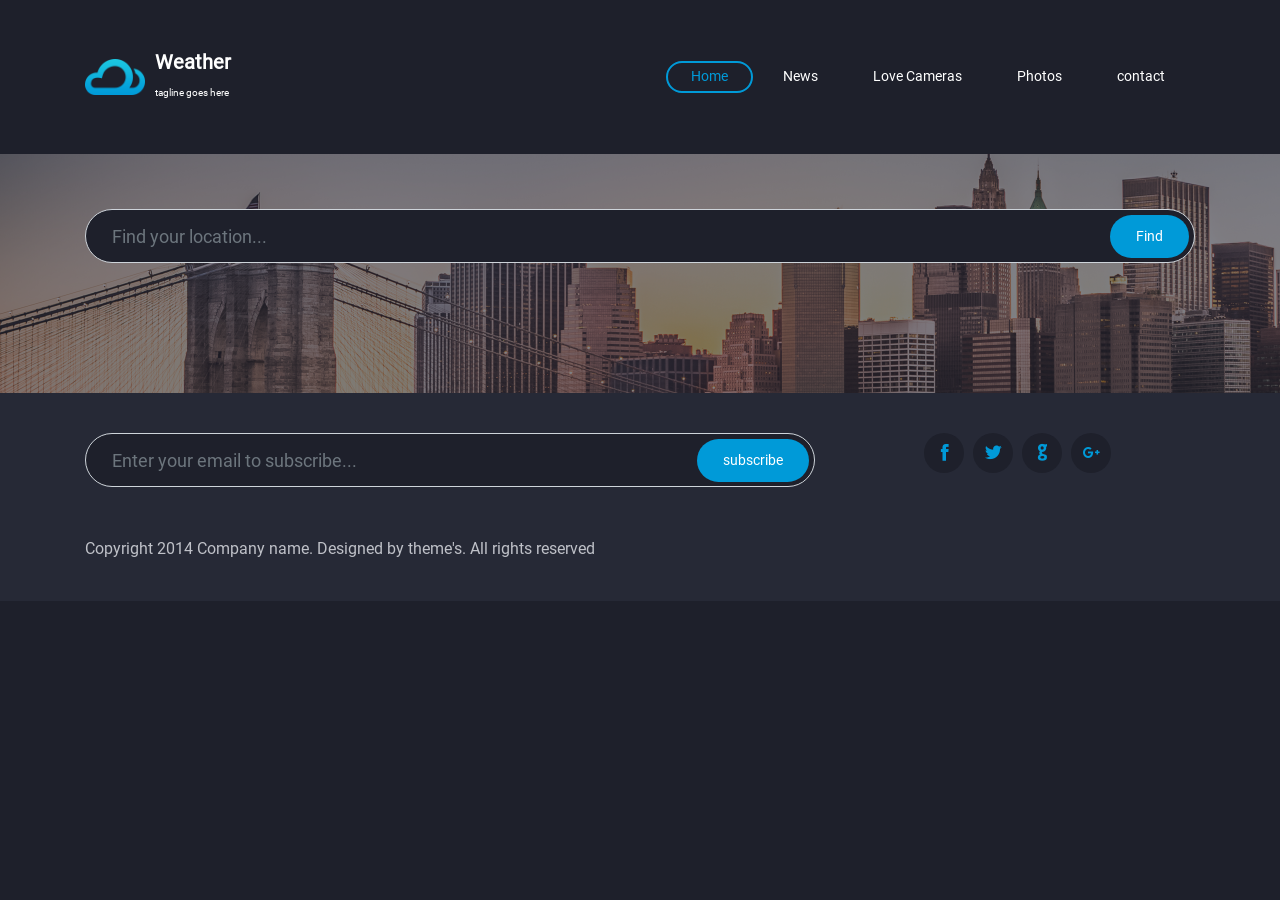
==== index.html @ e9e9d1e9 "add index.html" ====
<!DOCTYPE html>
<html lang="en">

<head>
    <meta charset="UTF-8">
    <meta http-equiv="X-UA-Compatible" content="IE=edge">
    <meta name="viewport" content="width=device-width, initial-scale=1.0">
    <title>Document</title>
    <link rel="stylesheet" href="./assets/css/main-ltr.css">
    <!-- <link rel="stylesheet" href="./assets/css/main-rtl.css"> -->
</head>

<body>
    <!-- =================================== header ================================= -->
    <header>
        <nav class="navbar navbar-expand-lg ">
            <div class="container">
                <a class="navbar-brand" href="#">
                    <img src="./assets/images/logo@2x.png" alt="">
                    <div>
                        <h1>Weather</h1>
                        <span>tagline goes here</span>
                    </div>
                </a>
                <button class="navbar-toggler" type="button" data-toggle="collapse" data-target="#navbarSupportedContent" aria-controls="navbarSupportedContent" aria-expanded="false" aria-label="Toggle navigation">
                    <span class="navbar-toggler-icon"></span>
                </button>
                <div class="collapse navbar-collapse" id="navbarSupportedContent">
                    <ul class="navbar-nav ml-auto ul-Header">
                        <li class="nav-item active">
                            <a class="nav-link" href="#">Home <span class="sr-only">(current)</span></a>
                        </li>
                        <li class="nav-item">
                            <a class="nav-link" href="#">News</a>
                        </li>
                        <li class="nav-item">
                            <a class="nav-link" href="#">Love Cameras</a>
                        </li>
                        <li class="nav-item">
                            <a class="nav-link" href="#">Photos</a>
                        </li>
                        <li class="nav-item">
                            <a class="nav-link" href="#">contact</a>
                        </li>
                    </ul>
                </div>
            </div>
        </nav>
    </header>
    <!-- =================================== main section ================================= -->
    <section class="main-section">
        <div class="container">
            <div class="search-div">
                <input type="text" class="form-control" placeholder="Find your location..." id="search">
                <button class="btn btn-primary">Find</button>
            </div>
            <div class="row items">

            </div>
        </div>
    </section>
    <!-- =================================== Footer ================================= -->
    <footer>
        <div class="container">
            <div class="row">
                <div class="col-md-8">
                    <div class="search-div">
                        <input type="text" class="form-control" placeholder="Enter your email to subscribe...">
                        <button class="btn btn-primary">subscribe</button>
                    </div>
                </div>
                <div class="col-md-4">
                    <ul>
                        <li>
                            <a href="#">
                                <i class="icofont-facebook"></i>
                            </a>
                        </li>
                        <li>
                            <a href="#">
                                <i class="icofont-twitter"></i>
                            </a>
                        </li>
                        <li>
                            <a href="#">
                                <i class="icofont-github"></i>
                            </a>
                        </li>
                        <li>
                            <a href="#">
                                <i class="icofont-google-plus"></i>
                            </a>
                        </li>
                    </ul>
                </div>
            </div>
            <p>Copyright 2014 Company name. Designed by theme's. All rights reserved</p>
        </div>
    </footer>
    <script src="./assets/js/all.min.js"></script>
    <script src="./assets/js/internal.js"></script>
</body>

</html>
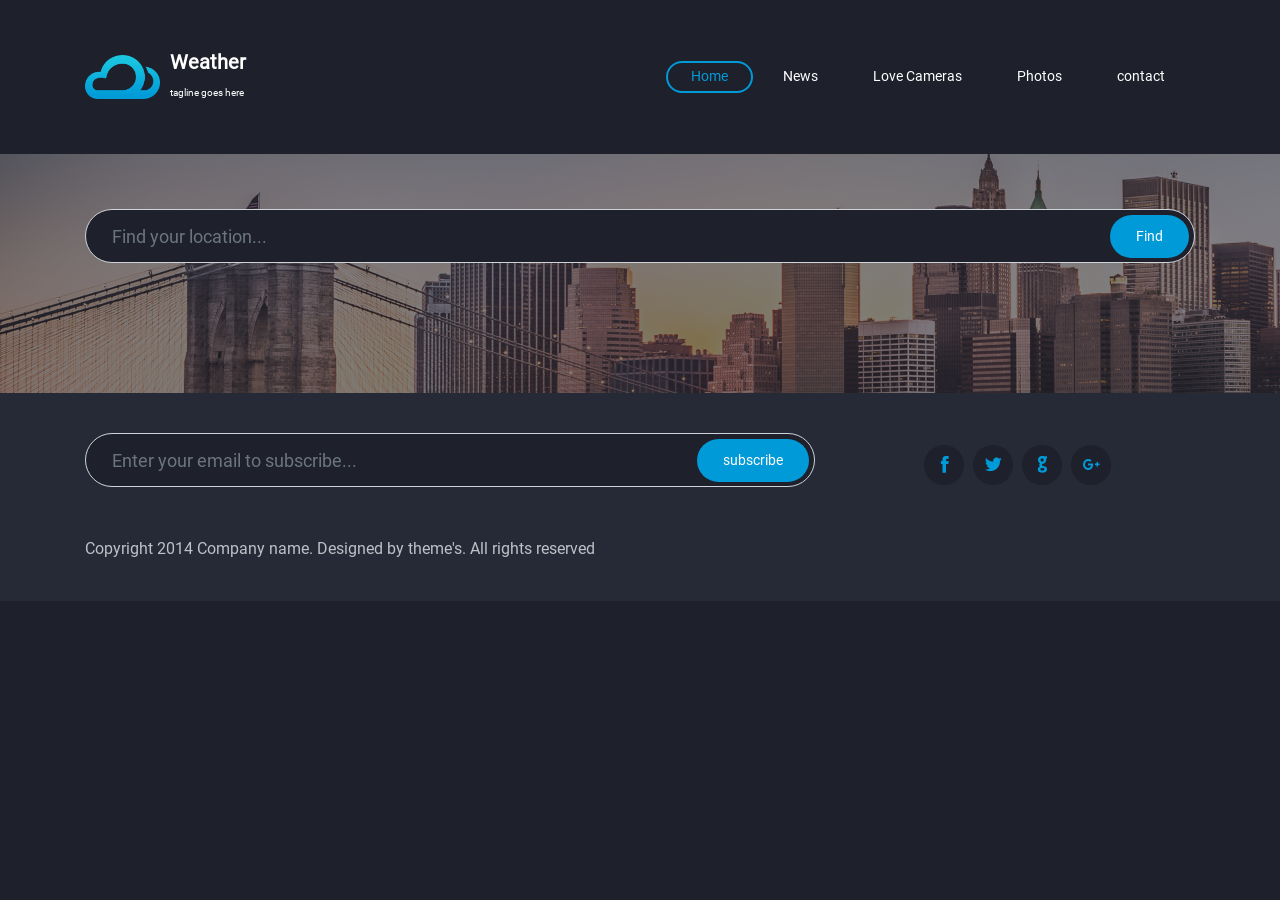
==== commit 94d8febe: "remove php fils , add html" ====
--- a/index.html
+++ b/index.html
@@ -23,7 +23,7 @@
                     </div>
                 </a>
                 <button class="navbar-toggler" type="button" data-toggle="collapse" data-target="#navbarSupportedContent" aria-controls="navbarSupportedContent" aria-expanded="false" aria-label="Toggle navigation">
-                    <span class="navbar-toggler-icon"></span>
+                   <img src="./assets/images/download.png" alt="">
                 </button>
                 <div class="collapse navbar-collapse" id="navbarSupportedContent">
                     <ul class="navbar-nav ml-auto ul-Header">
